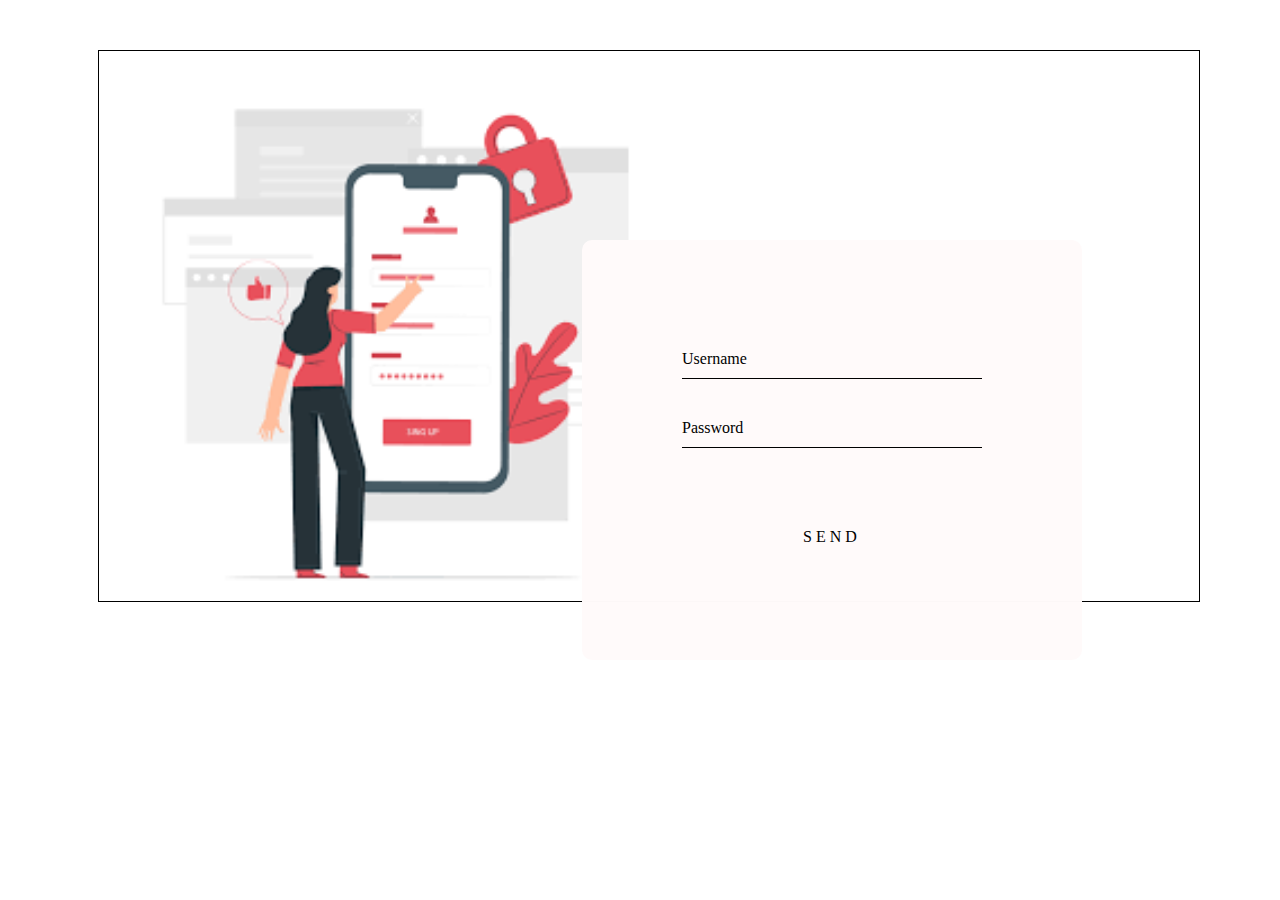
==== admin_login.html @ d83a4980 "Grs" ====
<!DOCTYPE html>
<html lang="en">
<head>
    <meta charset="UTF-8">
    <meta name="viewport" content="width=device-width, initial-scale=1.0">
    <title>Admin Login</title>

    <!-- Css -->
    <link rel="stylesheet" href="css/admin_login.css">
</head>
<body>
    <div class="outer">
        <!-- img -->
        <div class="login_img">
            <img src="/assets/log5.png" alt="">
        </div>

        <!-- Form -->
        <div class="login_form">
            <div class="login-box">
 
                <form>
                  <div class="user-box">
                    <input type="text" name="" required="">
                    <label>Username</label>
                  </div>
                  <div class="user-box">
                    <input type="password" name="" required="">
                    <label>Password</label>
                  </div><center>
                  <a href="admin.html">
                         SEND
                     <span></span>
                  </a></center>
                </form>
              </div>
        </div>

    </div>
</body>
</html>
---- css/admin_login.css ----
.outer{
    height: 550px;
    width: 1100px;
    border: 1px solid black;
    /* position: relative; */
    margin-top: 50px;
    margin-left: 90px;
    
}

.login_img img{
    height: 500px;
    width: 500px;
    position: absolute;
    top: 100px;
    left: 160px;
    /* box-shadow: 0px  0px 0px rgba(0,0,0,.6); */
}

.login-box {
    position: absolute;
    top: 50%;
    left: 65%;
    width: 500px;
    padding: 100px;
    transform: translate(-50%, -50%);
    background: rgba(255, 250, 250, 0.987);
    box-sizing: border-box;
    /* box-shadow: 5px  5px 0px rgba(0,0,0,.6); */
    /* box-shadow: 5px px 0px 0px black; */
    border-radius: 10px;
  }
  
  .login-box .user-box {
    position: relative;
  }
  
  .login-box .user-box input {
    width: 100%;
    padding: 10px 0;
    font-size: 16px;
    color: #000;
    margin-bottom: 30px;
    border: none;
    border-bottom: 1px solid #000;
    outline: none;
    background: transparent;
  }
  
  .login-box .user-box label {
    position: absolute;
    top: 0;
    left: 0;
    padding: 10px 0;
    font-size: 16px;
    color: #000;
    pointer-events: none;
    transition: .5s;
  }
  
  .login-box .user-box input:focus ~ label,
  .login-box .user-box input:valid ~ label {
    top: -20px;
    left: 0;
    color: #000;
    font-size: 12px;
  }
  
  .login-box form a {
    position: relative;
    display: inline-block;
    padding: 10px 20px;
    color: #000;
    font-size: 16px;
    text-decoration: none;
    text-transform: uppercase;
    overflow: hidden;
    transition: .5s;
    margin-top: 40px;
    letter-spacing: 4px
  }
  
  .login-box a:hover {
    background: #E8505B;
    color: #000;
    border-radius: 5px;
    box-shadow: 0 0 5px #E8505B,
                0 0 25px #E8505B,
                0 0 50px #E8505B,
                0 0 100px #E8505B;
  }
  
  .login-box a span {
    position: absolute;
    display: block;
  }
  
  @keyframes btn-anim1 {
    0% {
      left: -100%;
    }
  
    50%,100% {
      left: 100%;
    }
  }
  
  .login-box a span:nth-child(1) {
    bottom: 2px;
    left: -100%;
    width: 100%;
    height: 2px;
    background: linear-gradient(90deg, transparent, #E8505B);
    animation: btn-anim1 2s linear infinite;
  }
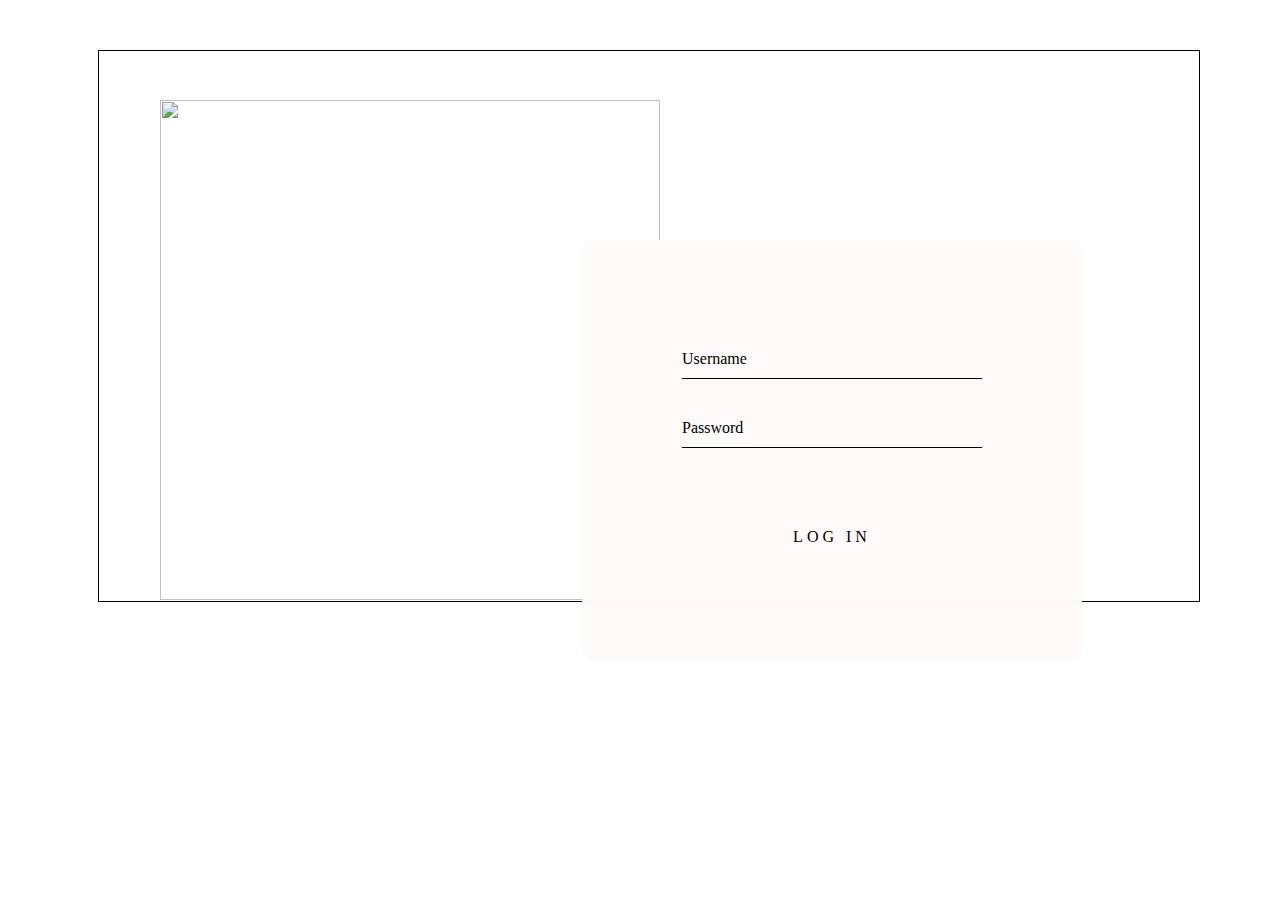
==== commit 1eda8da3: "adimn login update" ====
--- a/admin_login.html
+++ b/admin_login.html
@@ -12,7 +12,7 @@
     <div class="outer">
         <!-- img -->
         <div class="login_img">
-            <img src="/assets/log5.png" alt="">
+            <img src="/assets/admin_login.gif" alt="">
         </div>
 
         <!-- Form -->
@@ -29,7 +29,7 @@
                     <label>Password</label>
                   </div><center>
                   <a href="admin.html">
-                         SEND
+                         Log in
                      <span></span>
                   </a></center>
                 </form>
